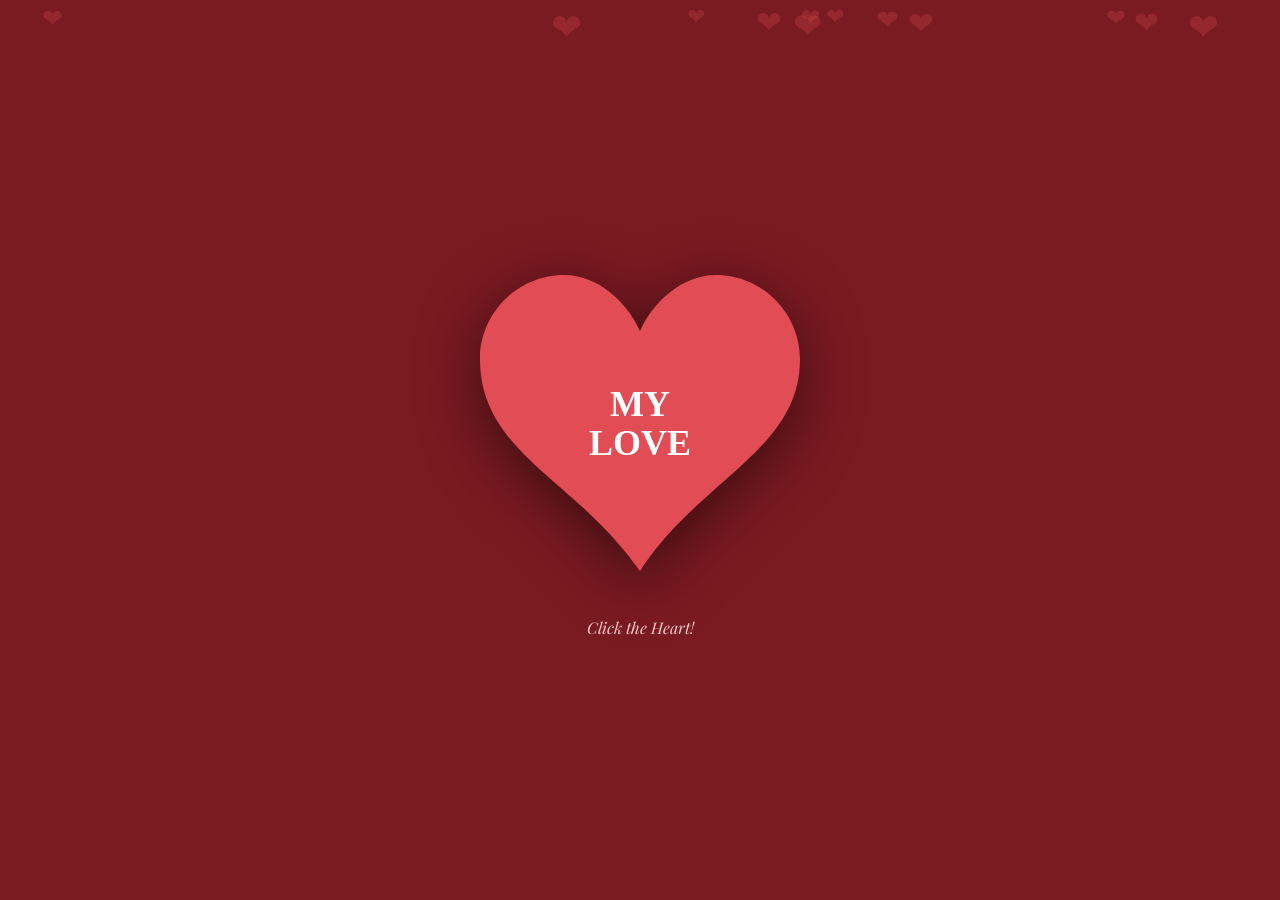
==== Confess.html @ 7e5dba36 "files" ====
<!DOCTYPE html>
<html lang="id">
<head>
    <meta charset="UTF-8">
    <meta name="viewport" content="width=device-width, initial-scale=1.0">
    <title>For You, My Love</title>
    
    <link href="https://fonts.googleapis.com/css2?family=Great+Vibes&family=Playfair+Display:ital,wght@0,400;0,700;1,400&family=Cinzel:wght@700&display=swap" rel="stylesheet">
    <link rel="stylesheet" href="https://cdnjs.cloudflare.com/ajax/libs/font-awesome/6.0.0-beta3/css/all.min.css">
    <link rel="stylesheet" href="confess.css">
</head>
<body>

    <div class="floating-hearts-bg" id="floatingHeartsBg"></div>

    <div id="page1" class="page active">
        <a href="#page2" onclick="bukaHalaman('page2'); return false;" class="scalloped-badge-wrapper">
            <svg class="scalloped-heart-svg" viewBox="0 0 32 29.6">
                <path d="M23.6,0c-3.4,0-6.3,2.7-7.6,5.6C14.7,2.7,11.8,0,8.4,0C3.8,0,0,3.8,0,8.4c0,9.4,9.5,11.9,16,21.2c6.1-9.3,16-12.1,16-21.2C32,3.8,28.2,0,23.6,0z"/>
            </svg>
            <div class="my-love-text">MY<br>LOVE</div>
        </a>
        <p style="color: #ffcccc; margin-top: 30px; font-style: italic;">Click the Heart!</p>
    </div>

    <div id="page2" class="page">
        <div class="collage-container">
            <div class="polaroid-layer">
                <img src="asset/us.jpeg" alt="Foto Kita">
                <div class="polaroid-sticker sticker-tag">Us, Always.</div>
            </div>
            <div class="question-card-wrapper">
                <svg class="scalloped-paper-svg" viewBox="0 0 100 100">
                    <path d="M 10 0 H 90 Q 100 0 100 10 V 90 Q 100 100 90 100 H 10 Q 0 100 0 90 V 10 Q 0 0 10 0 Z" />
                </svg>
                <div class="question-content">
                    <h2>May I be your boyfriend?</h2>
                    <button class="btn-link" onclick="bukaHalaman('page3'); return false;">SUPER YES!</button>
                    <a href="#page3" class="btn-link" style="border-color:#C5A059; color:#C5A059;" onclick="bukaHalaman('page3'); return false;">YES</a>
                </div>
            </div>
        </div>
    </div>

    <div id="page3" class="page">
        <p style="color: white; font-size: 24px; font-weight:bold; margin-bottom: 20px;">Remember This Moment?</p>
        <div class="cards-layout">
            <div class="date-card"><div class="card-blurry-heart"></div><img src="asset/s2.jpg" width="100%" height="100%" alt="">
        <div class="caption-polaroid">20 SEPTEMBER 2025, RAMAYANA PAYAKUMBUH</div></div>
            <div class="date-card"><div class="card-blurry-heart"></div><img src="asset/s3.jpg" width="100%" height="100%" alt="">
        <div class="caption-polaroid">19 DESEMBER 2025, PAREWA COFFE PAYAKUMBUH</div></div>
            <div class="date-card"><div class="card-blurry-heart"></div><img src="asset/s4.jpg" width="100%" height="100%" alt="">
        <div class="caption-polaroid">22 DESEMBER 2025, KOTO BARU BALAI JANGGO</div></div>
        </div>
        <a href="#page-video" class="btn-link" style="width:auto; margin-top:30px; border-color:white; color:white;" onclick="bukaHalaman('page-video'); return false;">NEXT</a>
    </div>

    <div id="page-video" class="page">
        <p style="color: white; font-size: 20px; margin-bottom: 20px; font-style: italic;">Our memories...</p>
        <div class="video-wrapper">
            <video id="myVideo" autoplay muted loop playsinline>
                <source src="asset/memories.mp4" type="video/mp4">
                Browser kamu tidak mendukung video tag.
            </video>
        </div>
        <a href="#page4" class="btn-link" style="width:auto; margin-top:30px; border-color:white; color:white;" onclick="bukaHalaman('page4'); return false;">NEXT</a>
    </div>

    <div id="page4" class="page">
        <div class="collage-letter-container">
            <div class="torn-paper-wrapper letter-content">
                <h2>LETTER TO YOU</h2>
                <p>Sayangku,</p>
                <p>Melihat semua momen di atas bikin aku sadar seberapa berartinya kehadiran kamu di hidup aku. Every single memory we shared selalu jadi bagian terbaik di hariku, and I’m genuinely so grateful for that.</p>
                <p>Makasih ya udah selalu ada dan bikin hari-hari aku jauh lebih berwarna. Tapi aku juga mau minta maaf karena karena selama ini aku terkesan lambat dan malah bikin kamu nunggu tanpa kepastian. I’m really sorry for keeping you hanging for this long. karena aku beneran serius sama kamu.</p>
                <p>So, will you be my girlfriend?</p>
                <p style="font-family: 'Great Vibes', cursive; font-size: 20px; text-align:right;">With Love,</p>
            </div>
        </div>
        <div class="button-container">
            <button class="btn-link" style="border-color:white; color:white;" onclick="accepted(); window.location.href='https://www.youtube.com';">YES, I WILL!❤ </button>
            <a href="#page4" class="btn-link" style="border-color:white; color:white;" >NO, I WON'T😕</a>
        </div>
    </div>

    <audio autoplay loop>
            <source
              src="asset/Dewa_19_-_Aku_Milikmu_I_m_Yours_(mp3.pm).mp3"
              type="audio/mpeg"
            />
          </audio>

    <script>
        const heartsBgContainer = document.getElementById('floatingHeartsBg');
        for (let i = 0; i < 12; i++) {
            const heart = document.createElement('div');
            heart.innerHTML = '❤';
            heart.className = 'bg-heart';
            heart.style.left = Math.random() * 100 + 'vw';
            heart.style.animationDuration = (Math.random() * 8 + 7) + 's';
            heart.style.animationDelay = (Math.random() * 5) + 's';
            heart.style.fontSize = (Math.random() * 20 + 20) + 'px';
            heartsBgContainer.appendChild(heart);
        }

        // Script navigasi
        function bukaHalaman(idTujuan) {
            const semuaHalaman = document.querySelectorAll('.page');
            semuaHalaman.forEach(halaman => {
                halaman.classList.remove('active');
            });
            document.getElementById(idTujuan).classList.add('active');
            window.scrollTo(0, 0); // Scroll ke atas saat pindah halaman
        }

        const video = document.getElementById('myVideo');
            if(idTujuan === 'page-video') {
                video.currentTime = 0;
                video.play();
            } else {
                video.pause();
            }
        
        

        function accepted() {
            alert("Yay! I'm so happy you said yes! ❤️");
        }
    </script>
</body>
</html>
---- confess.css ----
:root {
            --maroon: #7A1A21;
            --cream: #F8E5D6;
            --dark-brown: #4A2511;
            --scallop-red: #E24C55;
        }

        * { margin: 0; padding: 0; box-sizing: border-box; }
        body {
            background-color: var(--maroon);
            font-family: 'Playfair Display', serif;
            color: #333;
            overflow-x: hidden;
            min-height: 100vh;
        }

        /* Navigasi Halaman */
        .page {
            display: none;
            min-height: 100vh;
            width: 100%;
            flex-direction: column;
            justify-content: center;
            align-items: center;
            padding: 20px;
            animation: fadeIn 0.8s ease-in-out;
            position: relative;
        }
        .page.active { display: flex; }

        @keyframes fadeIn { from { opacity: 0; } to { opacity: 1; } }

        /* Latar Belakang Animasi */
        .floating-hearts-bg {
            position: absolute; top: 0; left: 0; width: 100%; height: 100%;
            pointer-events: none; z-index: 0;
        }
        .bg-heart {
            position: absolute; color: rgba(255, 100, 100, 0.2);
            font-size: 30px; animation: floatUp 15s linear infinite;
        }
        @keyframes floatUp {
            0% { transform: translateY(100vh) scale(0.5); opacity: 0; }
            50% { opacity: 0.5; }
            100% { transform: translateY(-10vh) scale(1.5); opacity: 0; }
        }

        /* --- HALAMAN 1 --- */
        /* Perbaikan Tombol Hati agar 100% bisa diklik */
        .scalloped-badge-wrapper {
            position: relative;
            animation: pulse 1.5s infinite;
            cursor: pointer;
            z-index: 999; /* Memastikan tombol berada paling depan */
            display: block;
            text-decoration: none; /* Menghilangkan garis bawah pada link */
            transition: transform 0.3s ease;
        }
        .scalloped-badge-wrapper:active {
            transform: scale(0.95); /* Efek saat ditekan di HP */
        }
        
        .scalloped-heart-svg {
            width: 320px; height: 320px;
            fill: var(--scallop-red);
            filter: drop-shadow(0 15px 30px rgba(0,0,0,0.5));
        }
        .my-love-text {
            position: absolute; top: 50%; left: 50%;
            transform: translate(-50%, -50%);
            color: white;  font-family: 'Dancing Script', cursive; font-size: 36px; font-weight: bold;
            line-height: 1.1; text-align: center;
        }
        
        @keyframes pulse { 0% { transform: scale(1); } 50% { transform: scale(1.05); } 100% { transform: scale(1); } }

        /* --- HALAMAN 2 --- */
        .collage-container {
            display: flex; gap: 40px; align-items: center; justify-content: center;
            max-width: 1000px; width: 100%; position: relative;
        }
        .polaroid-layer {
            background: white; padding: 15px 15px 50px 15px;
            box-shadow: 0 15px 40px rgba(0,0,0,0.4);
            transform: rotate(-7deg); width: 280px; position: relative; z-index: 1;
        }
        .polaroid-layer img { width: 100%; height: 260px; object-fit: cover; }
        .polaroid-sticker { position: absolute; font-size: 30px; }
        .sticker-flower { top: -15px; left: -15px; color: #ffaaaa; }
        .sticker-tag { bottom: -15px; right: 20px; color: var(--dark-brown); font-family: 'sans-serif'; font-size: 14px; background: #e0d5c1; padding: 2px 8px; }

        .question-card-wrapper { position: relative; z-index: 0; transform: rotate(5deg); }
        .scalloped-paper-svg { width: 380px; height: 380px; fill: var(--cream); filter: drop-shadow(0 15px 40px rgba(0,0,0,0.4)); }
        .question-content {
            position: absolute; top: 50%; left: 50%;
            transform: translate(-50%, -50%); width: 80%; text-align: center;
        }
        .question-content h2 {
            font-family: 'Great Vibes', cursive; font-size: 45px;
            color: var(--dark-brown); margin-bottom: 25px; line-height: 1.1;
        }
        
        /* Tombol Link Teks */
        .btn-link {
            display: inline-block;
            background-color: transparent; border: 2px solid var(--dark-brown);
            color: var(--dark-brown); padding: 10px 25px; font-family: 'Playfair Display', serif;
            font-size: 20px; font-weight: bold; border-radius: 25px;
            cursor: pointer; transition: all 0.3s; margin: 5px; width: 90%;
            text-decoration: none;
        }
        .btn-link:hover { background-color: var(--dark-brown); color: var(--cream); }

        /* Button Container - Buttons Side by Side */
        .button-container {
            display: flex;
            gap: 30px;
            justify-content: center;
            align-items: center;
            margin-top: 40px;
            flex-wrap: wrap;
        }
        .button-container .btn-link {
            width: auto;
            padding: 10px 30px;
            white-space: nowrap;
        }

        /* --- HALAMAN 3 --- */
        .cards-layout {
            display: grid; grid-template-columns: repeat(3, 1fr); gap: 20px;
            max-width: 900px; width: 100%; text-align: center; margin-top: 30px;
            
        }
        .date-card {
            position: relative; overflow: hidden;
            display: flex; flex-direction: column; justify-content: center; align-items: center;
        }
        .date-card h3 { font-family: 'sans-serif'; font-size: 64px; color: var(--dark-brown); z-index: 1; margin: 0; }
        .card-blurry-heart {
            position: absolute; top: 50%; left: 50%; transform: translate(-50%, -50%);
            width: 150%; height: 150%; background-color: rgba(226, 76, 85, 0.15); border-radius: 50%;
            filter: blur(40px); z-index: 0;
        }

        .caption-polaroid {
            margin-top: 10px; background: white; padding: 5px 10px;
            box-shadow: 0 5px 15px rgba(0,0,0,0.3); font-size: 14px;
            font-family: 'sans-serif'; color: var(--dark-brown);
        }

        /* --- HALAMAN 4 --- */
        .video-wrapper {
            width: 100%;
            max-width: 700px; /* Ukuran pas di HP Android */
            border: 8px solid white;
            box-shadow: 0 15px 40px rgba(0,0,0,0.5);
            border-radius: 15px;
            overflow: hidden;
            background: black;
        }
        video { width: 100%; display: block; }

        /* --- HALAMAN 4 --- */
        .collage-letter-container {
            position: relative; max-width: 900px; width: 100%;
            display: flex; gap: 30px; align-items: center; flex-wrap: wrap; justify-content: center;
        }
        .torn-paper-wrapper {
            background-color: var(--cream); padding: 40px; border-radius: 2px;
            box-shadow: 0 10px 30px rgba(0,0,0,0.3); max-width: 550px; width: 100%; position: relative; z-index: 1;
        }
        .letter-content h2 { font-family: 'Cinzel', serif; font-size: 24px; color: var(--dark-brown); text-align: center; margin-bottom: 20px; }
        .letter-content p { font-size: 16px; line-height: 1.8; color: var(--dark-brown); font-style: italic; margin-bottom: 15px; }

        /* Responsivitas Layar HP */
        @media (max-width: 992px) {
            .collage-container { flex-direction: column; gap: 20px; }
            .polaroid-layer { width: 100%; max-width: 300px; transform: rotate(-2deg); margin-bottom: 10px; }
            .question-card-wrapper { transform: rotate(0deg); width: 100%; max-width: 350px; }
            .scalloped-paper-svg { width: 100%; height: auto; aspect-ratio: 1; }
            .cards-layout { grid-template-columns: repeat(3, 1fr); gap: 10px; padding: 0 10px; }
            .date-card h3 { font-size: 48px; }
            .collage-letter-container { flex-direction: column; gap: 20px; text-align: center; }
            .torn-paper-wrapper { width: 100%; max-width: 100%; padding: 25px; }
        }
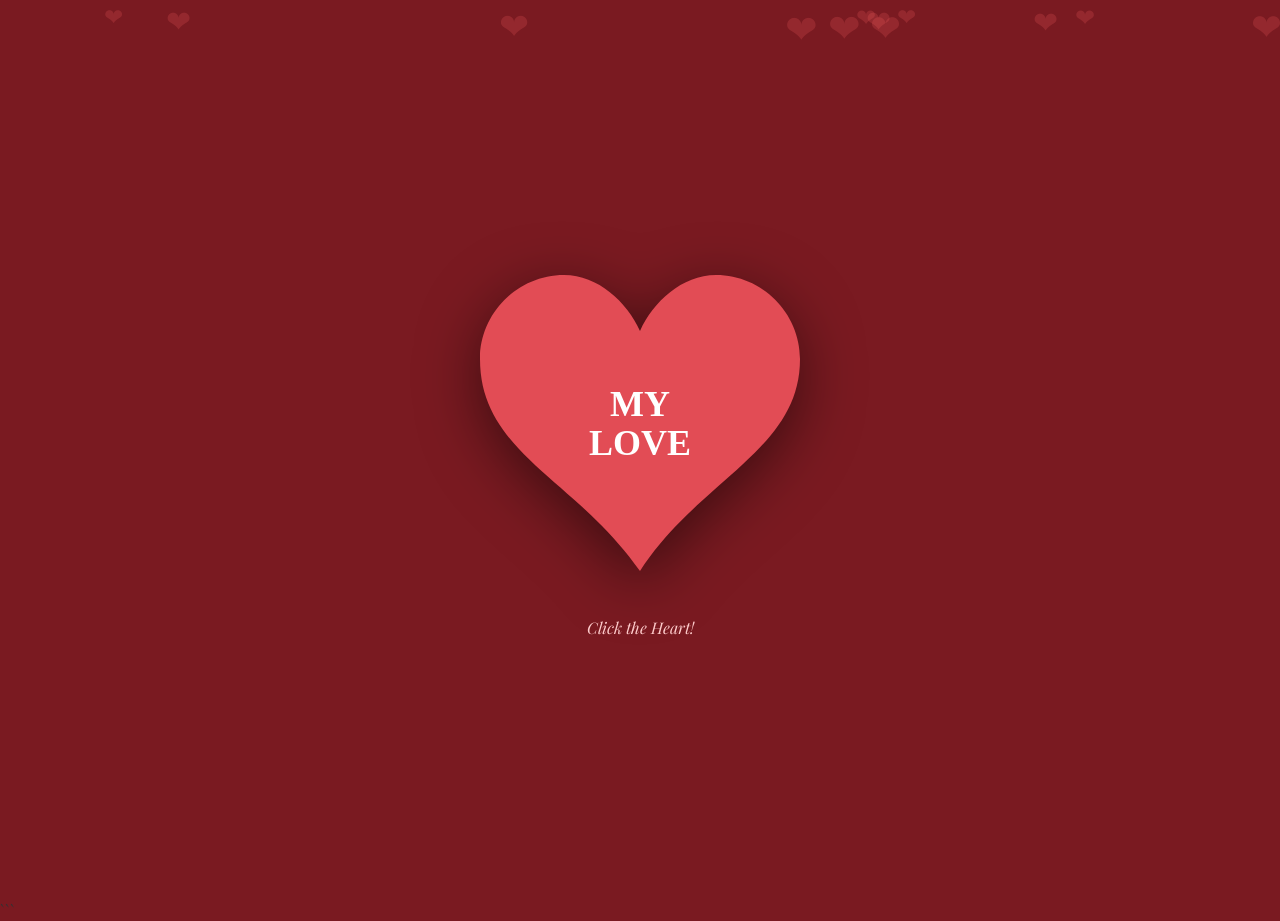
==== commit f07251be: "updt" ====
--- a/Confess.html
+++ b/Confess.html
@@ -77,20 +77,24 @@
                 <p style="font-family: 'Great Vibes', cursive; font-size: 20px; text-align:right;">With Love,</p>
             </div>
         </div>
+        
+        <!-- Bagian Tombol yang Sudah Diubah -->
         <div class="button-container">
-            <button class="btn-link" style="border-color:white; color:white;" onclick="accepted(); window.location.href='https://www.youtube.com';">YES, I WILL!❤ </button>
-            <a href="#page4" class="btn-link" style="border-color:white; color:white;" >NO, I WON'T😕</a>
+            <!-- Tombol sekarang memanggil fungsi kirimJawaban -->
+            <button class="btn-link" style="border-color:white; color:white;" onclick="kirimJawaban('YES')">YES, I WILL!❤ </button>
+            <button class="btn-link" style="border-color:white; color:white;" onclick="kirimJawaban('NO')">NO, I WON'T😕</button>
         </div>
+        
+        <!-- Indikator Status Pengiriman -->
+        <p id="statusKirim" style="color: white; font-size: 14px; margin-top: 15px; display: none; text-align: center; font-style: italic;"></p>
     </div>
 
-    <audio autoplay loop>
-            <source
-              src="asset/Dewa_19_-_Aku_Milikmu_I_m_Yours_(mp3.pm).mp3"
-              type="audio/mpeg"
-            />
-          </audio>
-
+   <audio autoplay loop>
+        <source src="asset/Dewa_19_-_Aku_Milikmu_I_m_Yours_(mp3.pm).mp3" type="audio/mpeg" />
+   </audio>
+ 
     <script>
+        // Efek Background Love
         const heartsBgContainer = document.getElementById('floatingHeartsBg');
         for (let i = 0; i < 12; i++) {
             const heart = document.createElement('div');
@@ -103,29 +107,69 @@
             heartsBgContainer.appendChild(heart);
         }
 
-        // Script navigasi
+        // Script Navigasi Halaman
         function bukaHalaman(idTujuan) {
             const semuaHalaman = document.querySelectorAll('.page');
             semuaHalaman.forEach(halaman => {
                 halaman.classList.remove('active');
             });
             document.getElementById(idTujuan).classList.add('active');
-            window.scrollTo(0, 0); // Scroll ke atas saat pindah halaman
-        }
+            window.scrollTo(0, 0); 
 
-        const video = document.getElementById('myVideo');
-            if(idTujuan === 'page-video') {
+            const video = document.getElementById('myVideo');
+            const audio = document.getElementById('page4Audio');
+
+            if (idTujuan === 'page-video') {
                 video.currentTime = 0;
                 video.play();
             } else {
                 video.pause();
             }
-        
-        
 
-        function accepted() {
-            alert("Yay! I'm so happy you said yes! ❤️");
+            if (idTujuan === 'page4') {
+                audio.currentTime = 0;
+                audio.play();
+            } else {
+                audio.pause();
+            }
+        }
+
+        // Script Integrasi Web3Forms untuk Tombol Yes/No
+        function kirimJawaban(pilihan) {
+            const statusTeks = document.getElementById('statusKirim');
+            statusTeks.style.display = 'block';
+            statusTeks.innerText = 'Tunggu sebentar...';
+
+            // Menyusun data form di balik layar
+            const formData = new FormData();
+            formData.append('access_key', '8b857247-90f9-4b56-a2a0-110c400efc1e'); 
+            formData.append('Jawaban_Si_Dia', pilihan);
+
+            // Proses kirim ke API
+            fetch('https://api.web3forms.com/submit', {
+                method: 'POST',
+                body: formData
+            })
+            .then(response => {
+                if (response.ok) {
+                    statusTeks.style.display = 'none'; // Sembunyikan teks loading
+                    
+                    // Eksekusi Pop Up sesuai pilihan
+                    if(pilihan === 'YES') {
+                        alert("Yay! I'm so happy you said yes! ❤️");
+                    } else {
+                        alert("Aww, that's okay. I understand. 😔");
+                    }
+                } else {
+                    statusTeks.innerText = 'Ada gangguan saat mengirim jawaban. Coba klik lagi.';
+                }
+            })
+            .catch(error => {
+                statusTeks.innerText = 'Gagal mengirim. Periksa koneksi internet.';
+            });
         }
     </script>
 </body>
-</html>+</html>
+
+```
